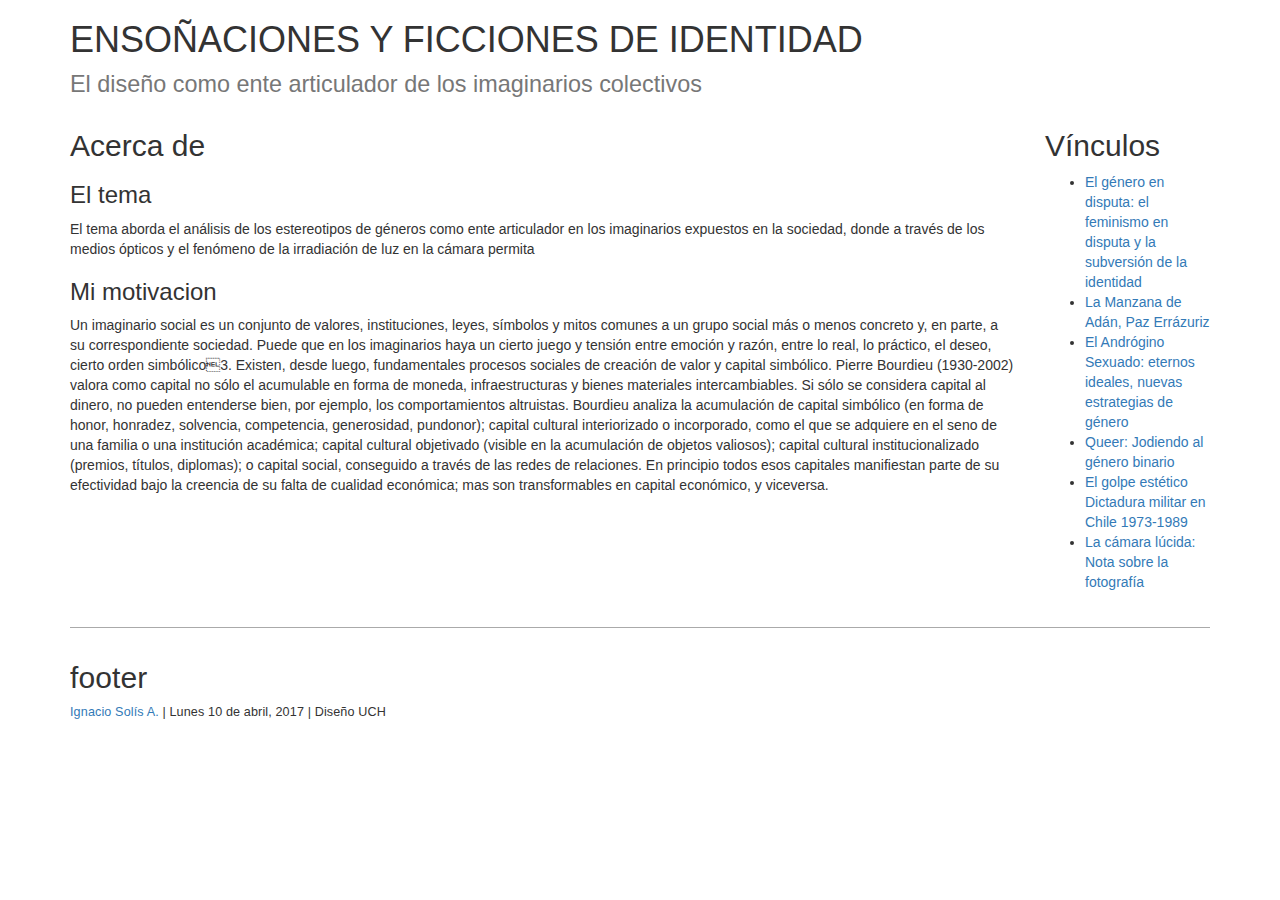
==== about.html @ 8e298d05 "subiendo-about" ====
<!DOCTYPE html>
<html lang="es">
    <head>
        <meta charset="utf-8">
        <meta http-equiv="X-UA-Compatible" content="IE=edge">
        <meta name="viewport" content="width=device-width, initial-scale=1">
        <title>Hola mundo!</title>
        <link href="css/bootstrap.min.css" rel="stylesheet">
        <link href="style.css" rel="stylesheet">
        <!--[if lt IE 9]>
        <script src="https://oss.maxcdn.com/html5shiv/3.7.2/html5shiv.min.js"></script>
        <script src="https://oss.maxcdn.com/respond/1.4.2/respond.min.js"></script>
        <![endif]-->
    </head>
    <body>
      <div class="container">
        <div class="row">
            <div class="col-sm-12">
            <header>
              <h1>ENSOÑACIONES Y FICCIONES DE IDENTIDAD<br />
              <small> El diseño como ente articulador de los imaginarios colectivos </small></h1>
            </header>
            </div>
            <div class="col-xs-8 col-md-9 col-lg-10">
              <section>
                <h2>Acerca de</h2>

                <article>
                   <h3>El tema</h3>
                   <p>El tema aborda el análisis de los estereotipos de géneros como ente articulador en los imaginarios expuestos en la sociedad, donde a través de los medios ópticos y el fenómeno de la irradiación de luz en la cámara permita  </p>
                </article>

                <article>
                   <h3> Mi motivacion </h3>
                   <p> Un imaginario social es un conjunto de valores, instituciones, leyes, símbolos y mitos comunes a un grupo social más o menos concreto y, en parte, a su correspondiente sociedad. Puede que en los imaginarios haya un cierto juego y tensión entre emoción y razón, entre lo real, lo práctico, el deseo, cierto orden simbólico3. Existen, desde luego, fundamentales procesos sociales de creación de valor y capital simbólico. Pierre Bourdieu (1930-2002) valora como capital no sólo el acumulable en forma de moneda, infraestructuras y bienes materiales intercambiables. Si sólo se considera capital al dinero, no pueden entenderse bien, por ejemplo, los comportamientos altruistas. Bourdieu analiza la acumulación de capital simbólico (en forma de honor, honradez, solvencia, competencia, generosidad, pundonor); capital cultural interiorizado o incorporado, como el que se adquiere en el seno de una familia o una institución académica; capital cultural objetivado (visible en la acumulación de objetos valiosos); capital cultural institucionalizado (premios, títulos, diplomas); o capital social, conseguido a través de las redes de relaciones. En principio todos esos capitales manifiestan parte de su efectividad bajo la creencia de su falta de cualidad económica; mas son transformables en capital económico, y viceversa. </p>
                </article>

              </section>
            </div>
            <div class="col-sm-4 col-md-3 col-lg-2">
            <aside>
              <h2>Vínculos</h2>
              <ul>
                <li><a href="https://books.google.cl/books/about/El_g%C3%A9nero_en_disputa.html?id=zX4CGgAACAAJ&redir_esc=y">El género en disputa: el feminismo en disputa y la subversión de la identidad</a></li>
                <li><a href="https://nosomosqueer.wordpress.com/2015/07/01/paz-errazuriz-la-manzana-de-adan-1983-chile/">La Manzana de Adán, Paz Errázuriz</a></li>
                <li><a href="https://books.google.cl/books/about/El_andr%C3%B3gino_sexuado.html?id=IQKzAAAAIAAJ&redir_esc=y">El Andrógino Sexuado: eternos ideales, nuevas estrategias de género</a></li>
                <li><a href="https://www.facebook.com/elgeneroendisputa?fref=ts">Queer: Jodiendo al género binario</a> </li>
                <li><a href="https://www.kaypunku.com/index.php/kaypunku/article/download/16/29">El golpe estético Dictadura militar en Chile 1973-1989</a></li>
                <li><a href"https://rebecapardo.wordpress.com/2013/03/25/recordando-a-roland-barthes-releyendo-la-camara-lucida/">La cámara lúcida: Nota sobre la fotografía</a></li>
              </ul>
            <aside>
            </div>
            <div class="clearfix"></div>
            <div class="col-sm-12">
            <footer>
              <h2>footer</h2>
              <p><a href="mailto:ignacio.solis@ug.uchile.cl">Ignacio Solís A.</a> | Lunes 10 de abril, 2017 | Diseño UCH </p>

            </footer>
            </div>


        </div>
      </div>
      <script src="js/jquery.min.js"></script>
      <script src="js/bootstrap.min.js"></script>
    </body>
</html>
---- style.css ----
body{
  background: rgba{225,225,225,1};
}

header,section, aside, footer {
}

footer{
  border-top:1px solid #aaa;
  padding-top:1em;
  margin-top:2em;
  margin-bottom:3em;
  font-size:90%;
  letter-spacing:0.01em;
}

@media screen and (max-width: 768px) {
  header,section, aside, footer {
  }
}
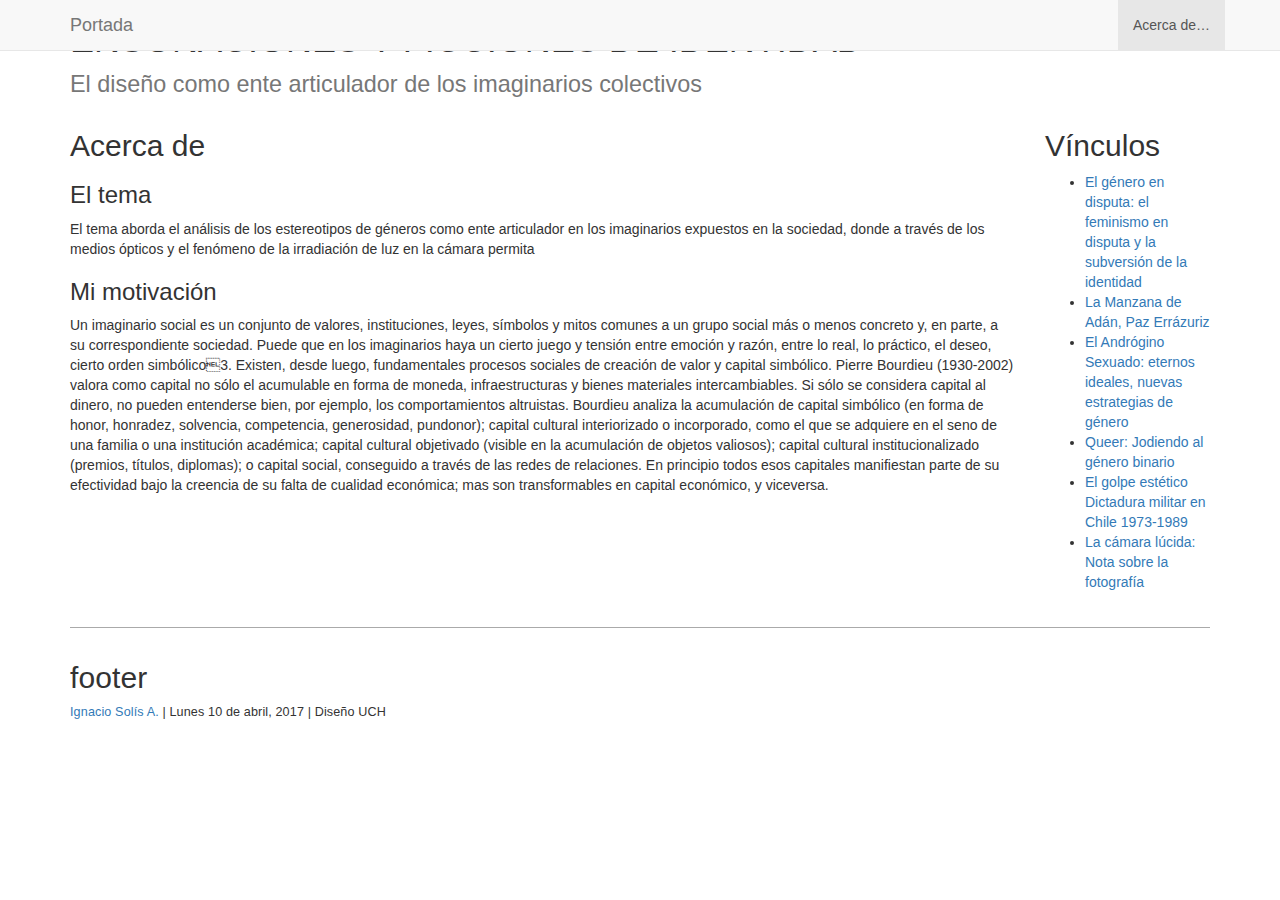
==== commit 7941820f: "modificacion-faco" ====
--- a/about.html
+++ b/about.html
@@ -13,6 +13,26 @@
         <![endif]-->
     </head>
     <body>
+          <!--esto es nuevo-->
+      <nav class="navbar navbar-default navbar-fixed-top">
+        <div class="container">
+          <div class="navbar-header">
+            <button type="button" class="navbar-toggle collapsed" data-toggle="collapse" data-target="#navbar" aria-expanded="false" aria-controls="navbar">
+              <span class="sr-only">Toggle navigation</span>
+              <span class="icon-bar"></span>
+              <span class="icon-bar"></span>
+              <span class="icon-bar"></span>
+            </button>
+            <a class="navbar-brand" href="index.html">Portada</a>
+          </div>
+          <div id="navbar" class="navbar-collapse collapse">
+            <ul class="nav navbar-nav navbar-right">
+              <li class="active"><a href="about.html">Acerca de…</a></li>
+            </ul>
+          </div><!--/.nav-collapse -->
+        </div>
+      </nav>
+       <!--llega hasta acá y lo puedes copiar/pegar-->
       <div class="container">
         <div class="row">
             <div class="col-sm-12">
@@ -31,7 +51,7 @@
                 </article>
 
                 <article>
-                   <h3> Mi motivacion </h3>
+                   <h3> Mi motivación </h3>
                    <p> Un imaginario social es un conjunto de valores, instituciones, leyes, símbolos y mitos comunes a un grupo social más o menos concreto y, en parte, a su correspondiente sociedad. Puede que en los imaginarios haya un cierto juego y tensión entre emoción y razón, entre lo real, lo práctico, el deseo, cierto orden simbólico 3. Existen, desde luego, fundamentales procesos sociales de creación de valor y capital simbólico. Pierre Bourdieu (1930-2002) valora como capital no sólo el acumulable en forma de moneda, infraestructuras y bienes materiales intercambiables. Si sólo se considera capital al dinero, no pueden entenderse bien, por ejemplo, los comportamientos altruistas. Bourdieu analiza la acumulación de capital simbólico (en forma de honor, honradez, solvencia, competencia, generosidad, pundonor); capital cultural interiorizado o incorporado, como el que se adquiere en el seno de una familia o una institución académica; capital cultural objetivado (visible en la acumulación de objetos valiosos); capital cultural institucionalizado (premios, títulos, diplomas); o capital social, conseguido a través de las redes de relaciones. En principio todos esos capitales manifiestan parte de su efectividad bajo la creencia de su falta de cualidad económica; mas son transformables en capital económico, y viceversa. </p>
                 </article>
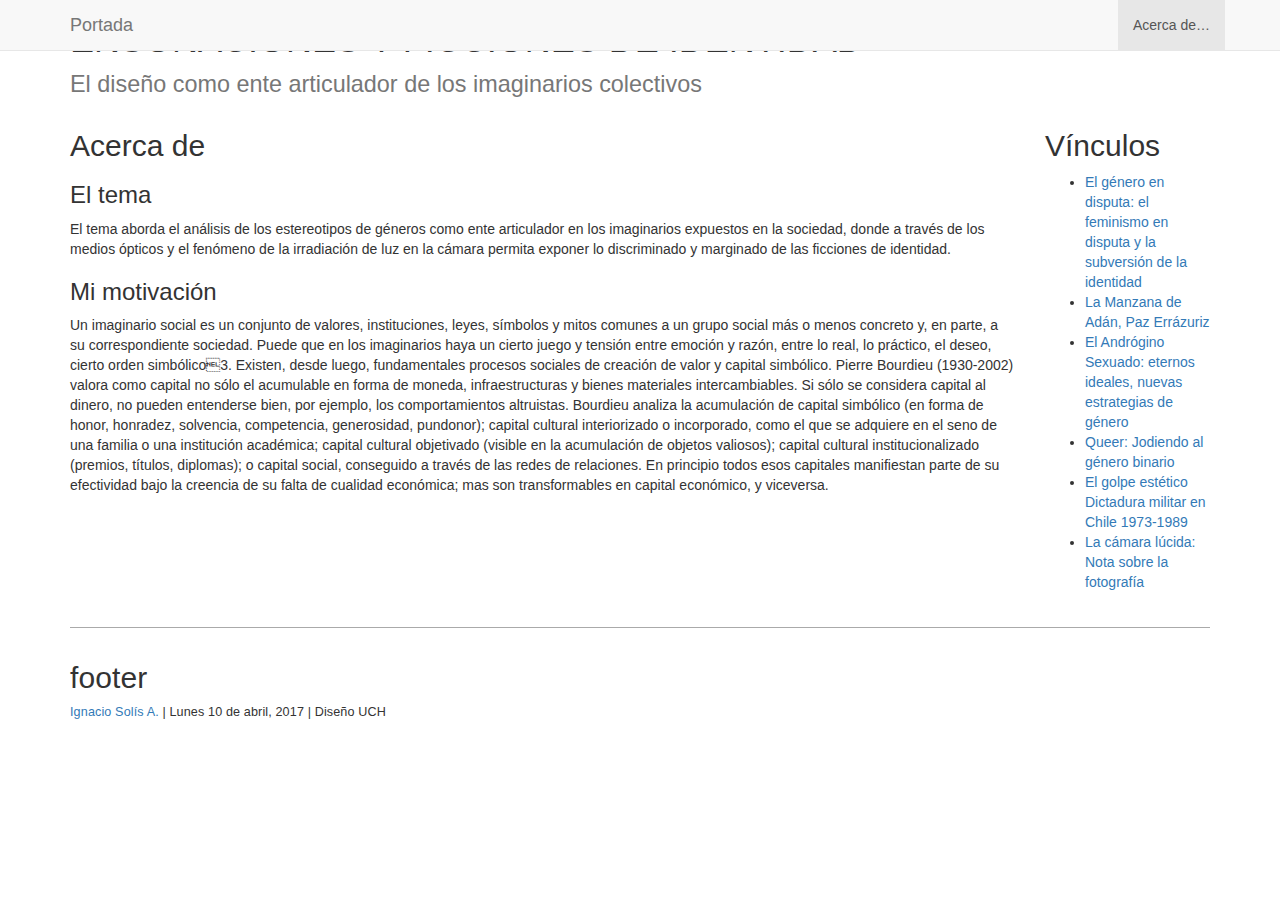
==== commit 8e693d41: "txt" ====
--- a/about.html
+++ b/about.html
@@ -33,6 +33,7 @@
         </div>
       </nav>
        <!--llega hasta acá y lo puedes copiar/pegar-->
+        
       <div class="container">
         <div class="row">
             <div class="col-sm-12">
@@ -47,7 +48,7 @@
 
                 <article>
                    <h3>El tema</h3>
-                   <p>El tema aborda el análisis de los estereotipos de géneros como ente articulador en los imaginarios expuestos en la sociedad, donde a través de los medios ópticos y el fenómeno de la irradiación de luz en la cámara permita  </p>
+                   <p>El tema aborda el análisis de los estereotipos de géneros como ente articulador en los imaginarios expuestos en la sociedad, donde a través de los medios ópticos y el fenómeno de la irradiación de luz en la cámara permita exponer lo discriminado y marginado de las ficciones de identidad. </p>
                 </article>
 
                 <article>
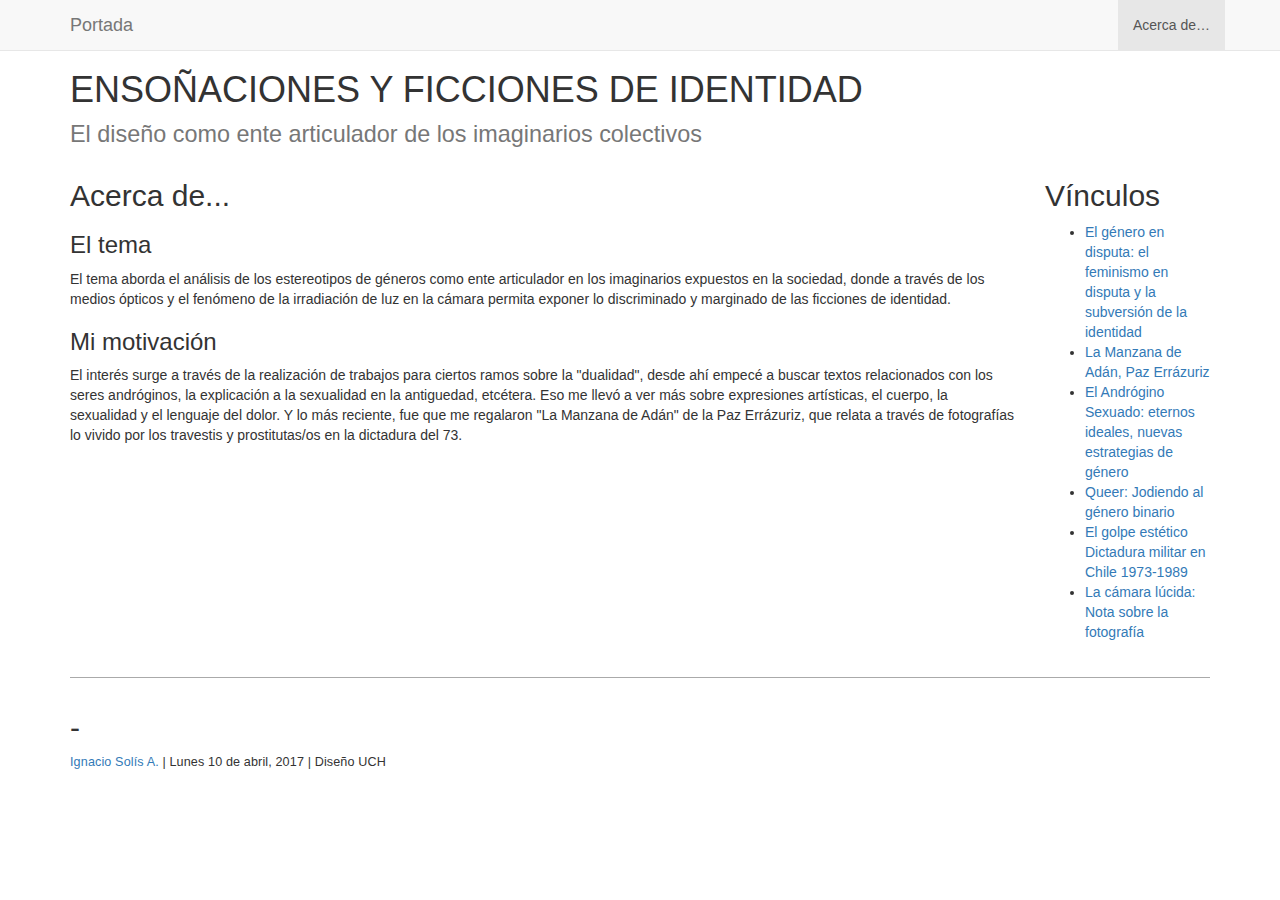
==== commit b70ffea6: "txt01" ====
--- a/about.html
+++ b/about.html
@@ -44,7 +44,7 @@
             </div>
             <div class="col-xs-8 col-md-9 col-lg-10">
               <section>
-                <h2>Acerca de</h2>
+                <h2>Acerca de...</h2>
 
                 <article>
                    <h3>El tema</h3>
@@ -53,8 +53,7 @@
 
                 <article>
                    <h3> Mi motivación </h3>
-                   <p> Un imaginario social es un conjunto de valores, instituciones, leyes, símbolos y mitos comunes a un grupo social más o menos concreto y, en parte, a su correspondiente sociedad. Puede que en los imaginarios haya un cierto juego y tensión entre emoción y razón, entre lo real, lo práctico, el deseo, cierto orden simbólico-3. Existen, desde luego, fundamentales procesos sociales de creación de valor y capital simbólico. Pierre Bourdieu (1930-2002) valora como capital no sólo el acumulable en forma de moneda, infraestructuras y bienes materiales intercambiables. Si sólo se considera capital al dinero, no pueden entenderse bien, por ejemplo, los comportamientos altruistas. Bourdieu analiza la acumulación de capital simbólico (en forma de honor, honradez, solvencia, competencia, generosidad, pundonor); capital cultural interiorizado o incorporado, como el que se adquiere en el seno de una familia o una institución académica; capital cultural objetivado (visible en la acumulación de objetos valiosos); capital cultural institucionalizado (premios, títulos, diplomas); o capital social, conseguido a través de las redes de relaciones. En principio todos esos capitales manifiestan parte de su efectividad bajo la creencia de su falta de cualidad económica; mas son transformables en capital económico, y viceversa. </p>
+                   <p> El interés surge a través de la realización de trabajos para ciertos ramos sobre la "dualidad", desde ahí empecé a buscar textos relacionados con los seres andróginos, la explicación a la sexualidad en la antiguedad, etcétera. Eso me llevó a ver más sobre expresiones artísticas, el cuerpo, la sexualidad y el lenguaje del dolor. Y lo más reciente, fue que me regalaron "La Manzana de Adán" de la Paz Errázuriz, que relata a través de fotografías lo vivido por los travestis y prostitutas/os en la dictadura del 73.    </p>
                 </article>
 
               </section>
@@ -75,7 +74,7 @@
             <div class="clearfix"></div>
             <div class="col-sm-12">
             <footer>
-              <h2>footer</h2>
+              <h2>-</h2>
               <p><a href="mailto:ignacio.solis@ug.uchile.cl">Ignacio Solís A.</a> | Lunes 10 de abril, 2017 | Diseño UCH </p>
 
             </footer>
--- a/style.css
+++ b/style.css
@@ -1,4 +1,5 @@
 body{
+  padding-top:50px;
   background: rgba{225,225,225,1};
 }
 
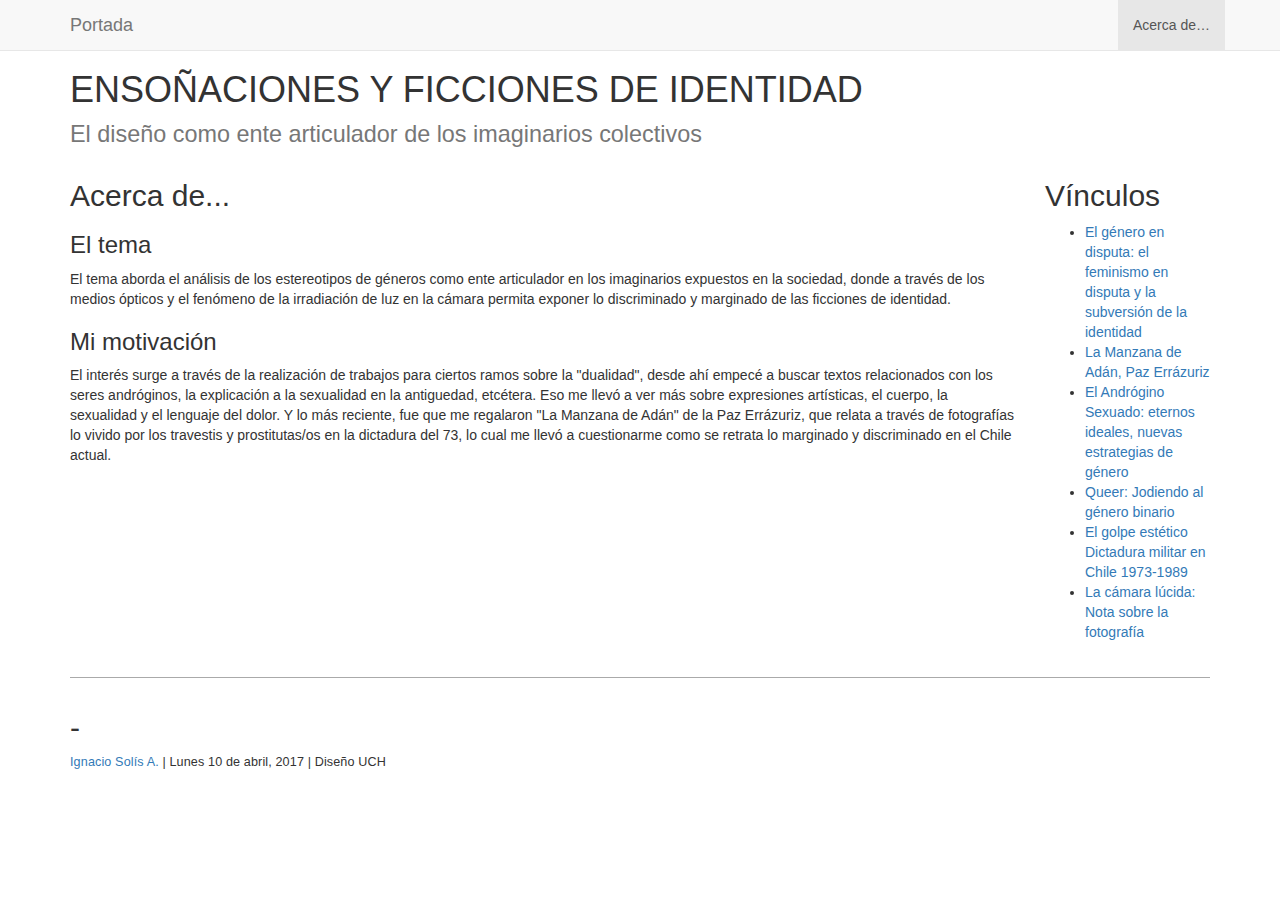
==== commit ddd79c6e: "txt-01" ====
--- a/about.html
+++ b/about.html
@@ -53,7 +53,7 @@
 
                 <article>
                    <h3> Mi motivación </h3>
-                   <p> El interés surge a través de la realización de trabajos para ciertos ramos sobre la "dualidad", desde ahí empecé a buscar textos relacionados con los seres andróginos, la explicación a la sexualidad en la antiguedad, etcétera. Eso me llevó a ver más sobre expresiones artísticas, el cuerpo, la sexualidad y el lenguaje del dolor. Y lo más reciente, fue que me regalaron "La Manzana de Adán" de la Paz Errázuriz, que relata a través de fotografías lo vivido por los travestis y prostitutas/os en la dictadura del 73.    </p>
+                   <p> El interés surge a través de la realización de trabajos para ciertos ramos sobre la "dualidad", desde ahí empecé a buscar textos relacionados con los seres andróginos, la explicación a la sexualidad en la antiguedad, etcétera. Eso me llevó a ver más sobre expresiones artísticas, el cuerpo, la sexualidad y el lenguaje del dolor. Y lo más reciente, fue que me regalaron "La Manzana de Adán" de la Paz Errázuriz, que relata a través de fotografías lo vivido por los travestis y prostitutas/os en la dictadura del 73, lo cual me llevó a cuestionarme como se retrata lo marginado y discriminado en el Chile actual.  </p>
                 </article>
 
               </section>
